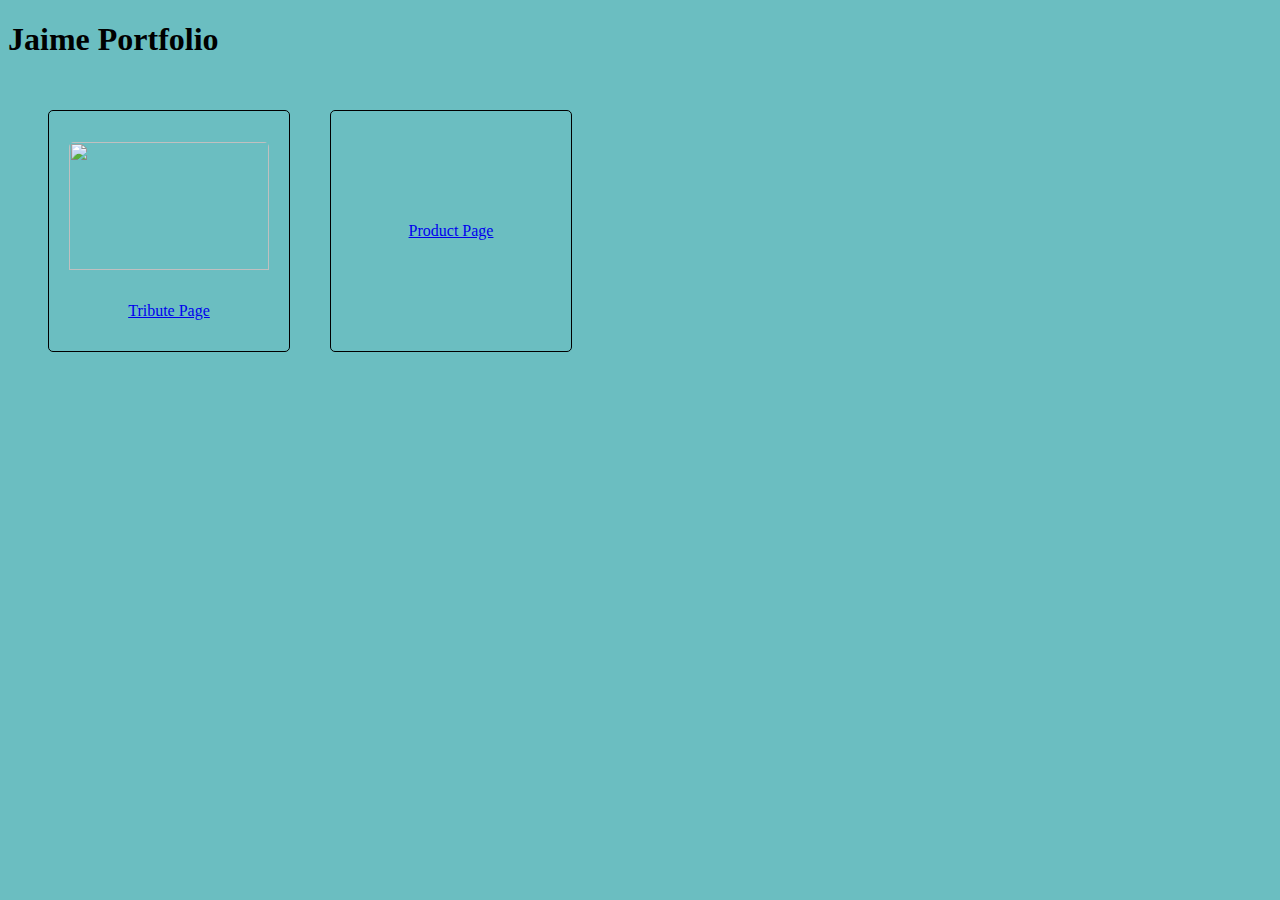
==== index.html @ 2d2a7e97 "cambios 20.02.2023 - 18:05" ====
<!DOCTYPE html>
<html lang="en">
<head>
    <meta charset="UTF-8">
    <meta http-equiv="X-UA-Compatible" content="IE=edge">
    <meta name="viewport" content="width=device-width, initial-scale=1.0">
    <title>DrBiKeR</title>
    <link rel="stylesheet" href="styles.css">
</head>
<body>
    <section id="welcome-section">
        <h1>Jaime Portfolio</h1>
    </section> 
    <section id="projects">
        <div class="project-tile">
            <img class="tile" src="https://drive.google.com/uc?id=1J9W13LDzu02qNfNYoHs5o1PDGG7RcEIC" />
            <a target="_blank" href="https://jaidan78.github.io/TributePage/index.html">Tribute Page</a>
        </div>
        <div class="project-tile">
            <a target="_blank" href="https://jaidan78.github.io/ProductPage/index.html">Product Page</a>
        </div>

    </section>
</body>
</html>
---- styles.css ----
body {
    background-color:rgb(107, 190, 193);
}

#projects {
    display: flex;
    flex-direction: row;
    justify-content: flex-start;
    align-items: flex-start;
    padding: 10px;
    margin: 10px;
}    

.project-tile {
    display: flex;
    flex-direction: column;
    align-items: center;
    justify-content: center;
    text-align: center;
    width: 200px;
    height: 200px;
    padding: 20px;
    margin: 20px;
    border-radius: 5px;
    border: 1px solid black;
}

.tile {
    display: absolute;
    border-radius: 5px 5px 0 0;
    width: 100%;
    height: 80%;
    padding: 0;
    margin: 0;
}
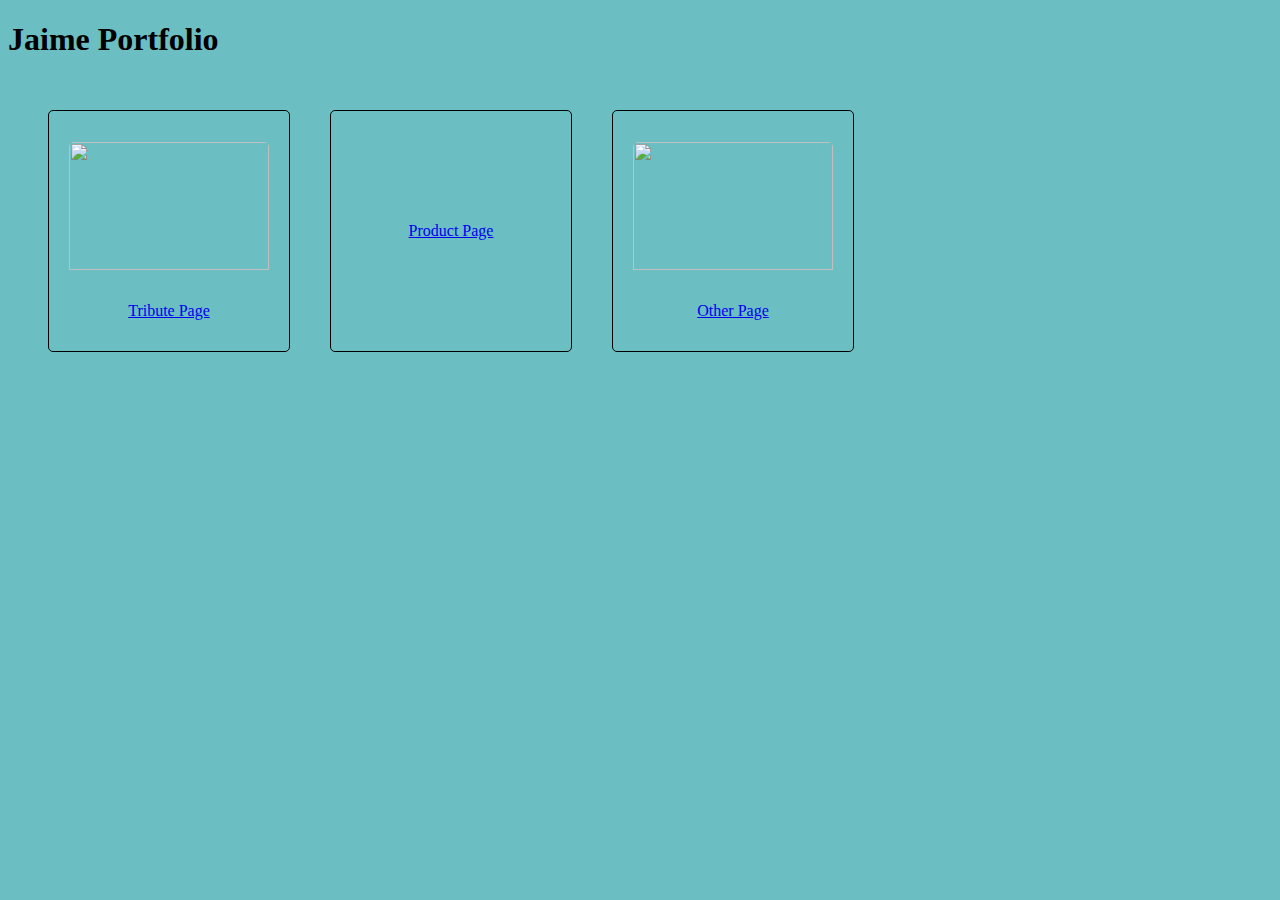
==== commit 3815d8dd: "update index.html" ====
--- a/index.html
+++ b/index.html
@@ -19,6 +19,11 @@
         <div class="project-tile">
             <a target="_blank" href="https://jaidan78.github.io/ProductPage/index.html">Product Page</a>
         </div>
+        <div class="project-tile">
+          <img class="tile" src="" />
+          <a target="_blank" href="https://jaidan78.github.io/">Other Page</a>
+          
+        </div>
 
     </section>
 </body>
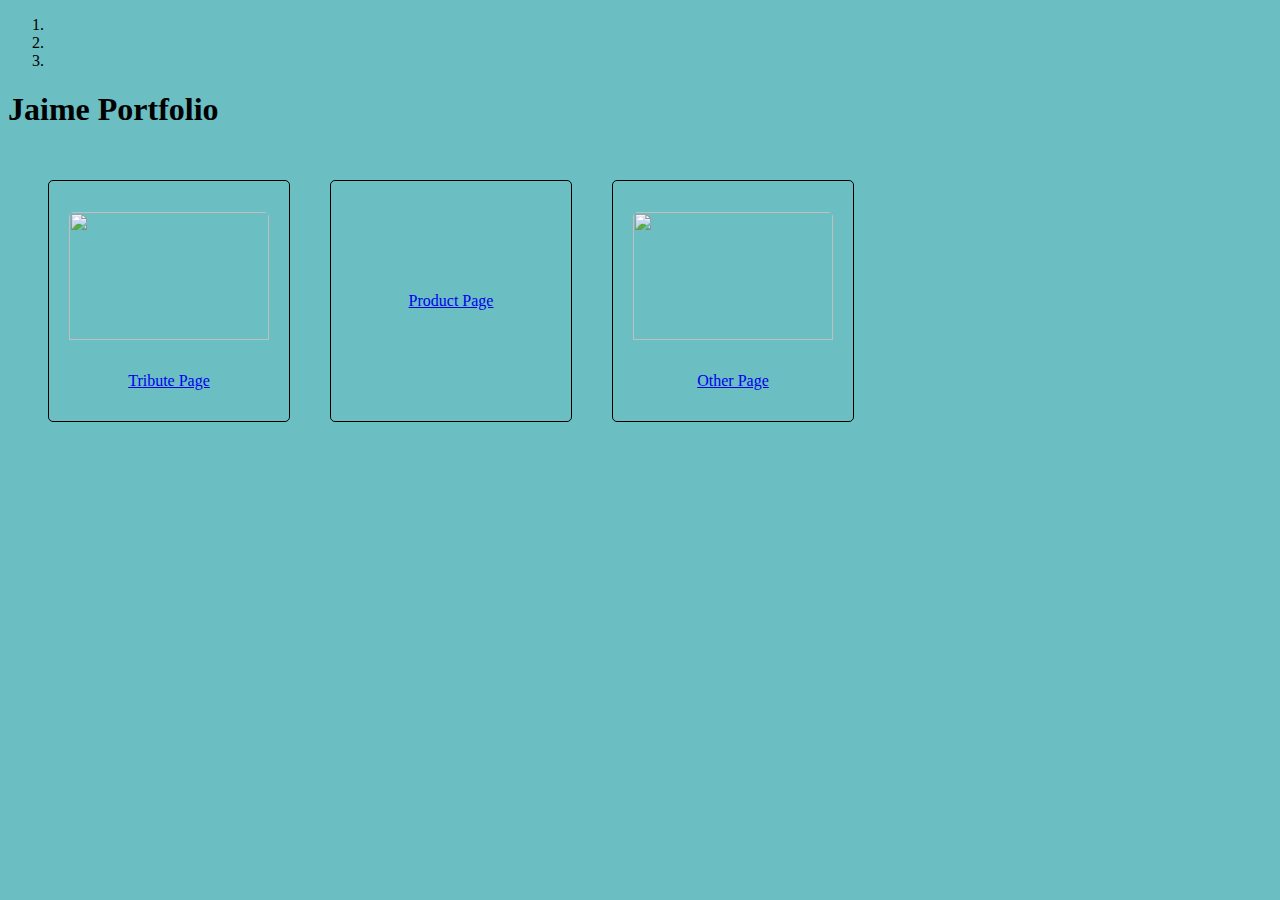
==== commit 51a3dda2: "update index.html" ====
--- a/index.html
+++ b/index.html
@@ -8,6 +8,15 @@
     <link rel="stylesheet" href="styles.css">
 </head>
 <body>
+    <header>
+      <nav class="navbar">
+        <ol>
+          <li></li>
+          <li></li>
+          <li></li>
+        </ol>
+      </nav>
+    </header>
     <section id="welcome-section">
         <h1>Jaime Portfolio</h1>
     </section> 
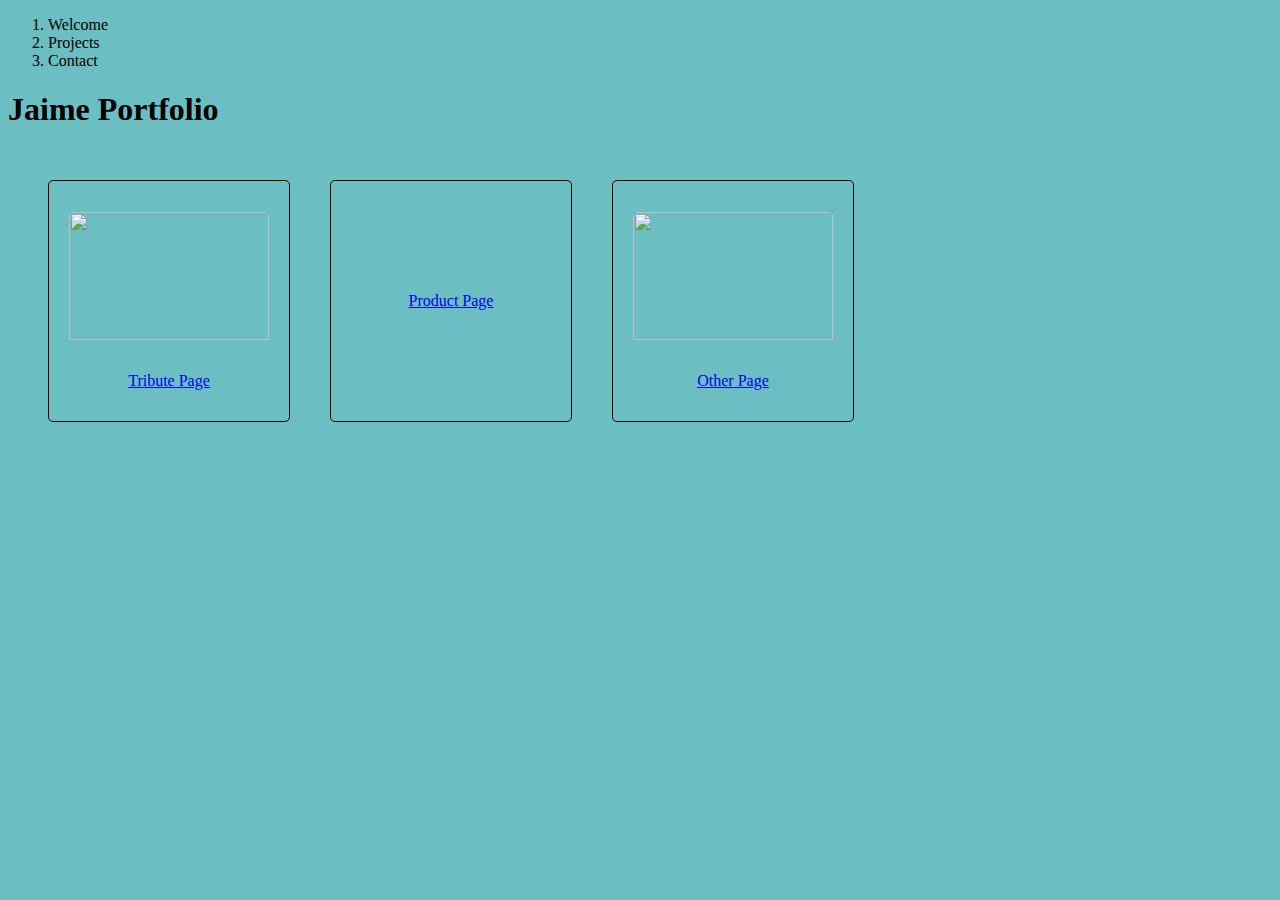
==== commit 8cb1bdb0: "update index.html" ====
--- a/index.html
+++ b/index.html
@@ -11,9 +11,9 @@
     <header>
       <nav class="navbar">
         <ol>
-          <li></li>
-          <li></li>
-          <li></li>
+          <li>Welcome</li>
+          <li>Projects</li>
+          <li>Contact</li>
         </ol>
       </nav>
     </header>
@@ -35,5 +35,8 @@
         </div>
 
     </section>
+    <section id="contact">
+      <div class=line></div>
+    </section>
 </body>
 </html>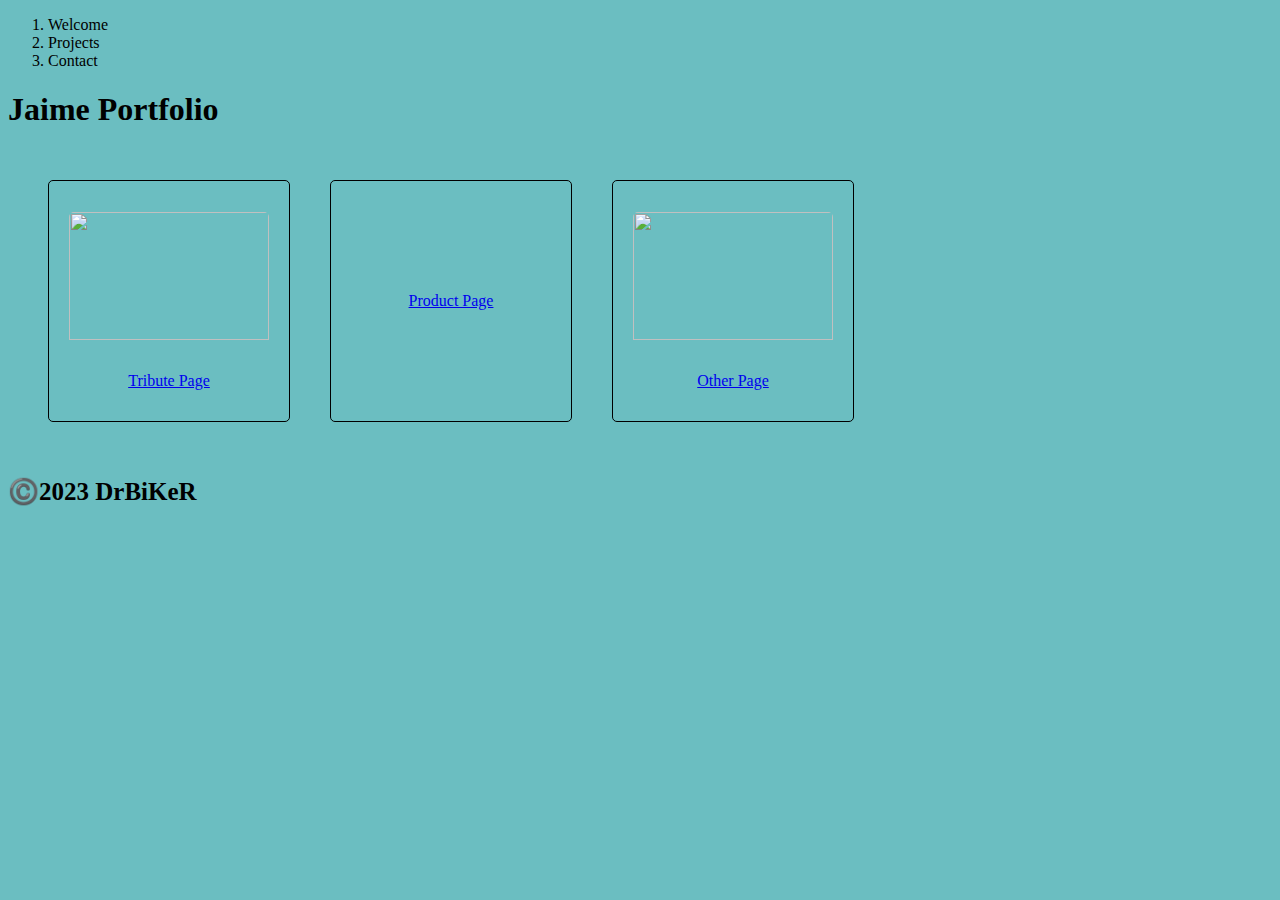
==== commit 0b4ac6e3: "update index.html" ====
--- a/index.html
+++ b/index.html
@@ -37,6 +37,9 @@
     </section>
     <section id="contact">
       <div class=line></div>
+      <div>
+        <p class="copyright">©️2023 DrBiKeR </p>
+      </div>
     </section>
 </body>
 </html>--- a/styles.css
+++ b/styles.css
@@ -34,4 +34,12 @@
     margin: 0;
 }
  
+.line {
+  border: 1px solid back;
+}
 
+.copyright {
+  align-content: center;
+  font-weight: bolder;
+  font-size: 25px;
+}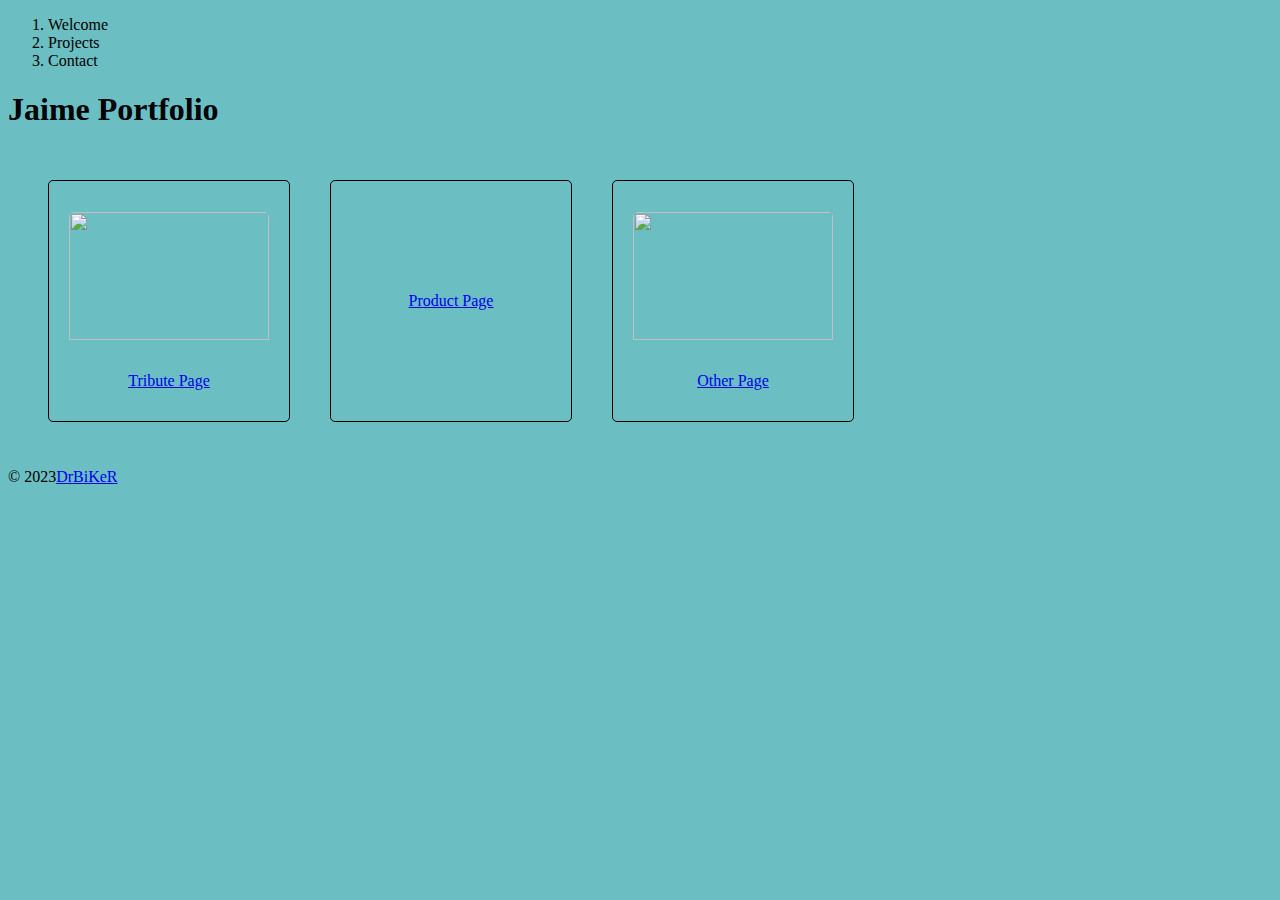
==== commit 1edf2191: "update index.html" ====
--- a/index.html
+++ b/index.html
@@ -36,10 +36,12 @@
 
     </section>
     <section id="contact">
-      <div class=line></div>
-      <div>
-        <p class="copyright">©️2023 DrBiKeR </p>
-      </div>
+      <div class="container"></div>
+      <footer>
+          <div class=line></div>
+          <p class="author">️&copy; 2023<a href="https://jaidan78.github.io/">DrBiKeR</a ></p>
+      </footer>
+      
     </section>
 </body>
 </html>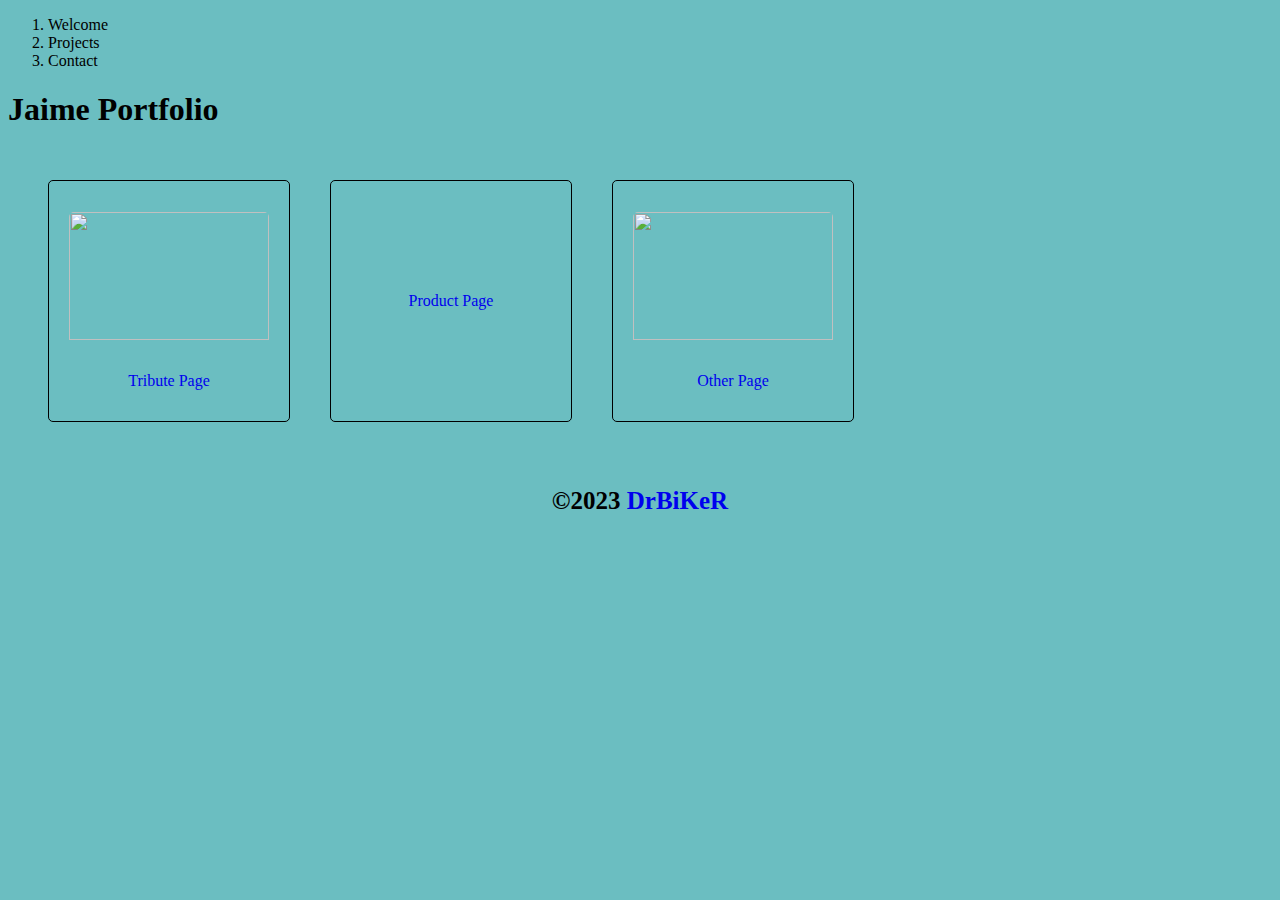
==== commit 69b26a7d: "update index.html" ====
--- a/index.html
+++ b/index.html
@@ -38,8 +38,8 @@
     <section id="contact">
       <div class="container"></div>
       <footer>
-          <div class=line></div>
-          <p class="author">️&copy; 2023<a href="https://jaidan78.github.io/">DrBiKeR</a ></p>
+          <div class="line"></div>
+          <p class="author">️&copy;2023<a href="https://jaidan78.github.io/" > DrBiKeR</a ></p>
       </footer>
       
     </section>
--- a/styles.css
+++ b/styles.css
@@ -33,13 +33,23 @@
     padding: 0;
     margin: 0;
 }
+
+a {
+  text-decoration: none;
+}
+
+.container {
+  pading-top: 60px;
+}
  
 .line {
+  width: 100%;
   border: 1px solid back;
 }
 
-.copyright {
-  align-content: center;
+.author {
+  text-align: center;
   font-weight: bolder;
   font-size: 25px;
+  padding-top: 10px;
 }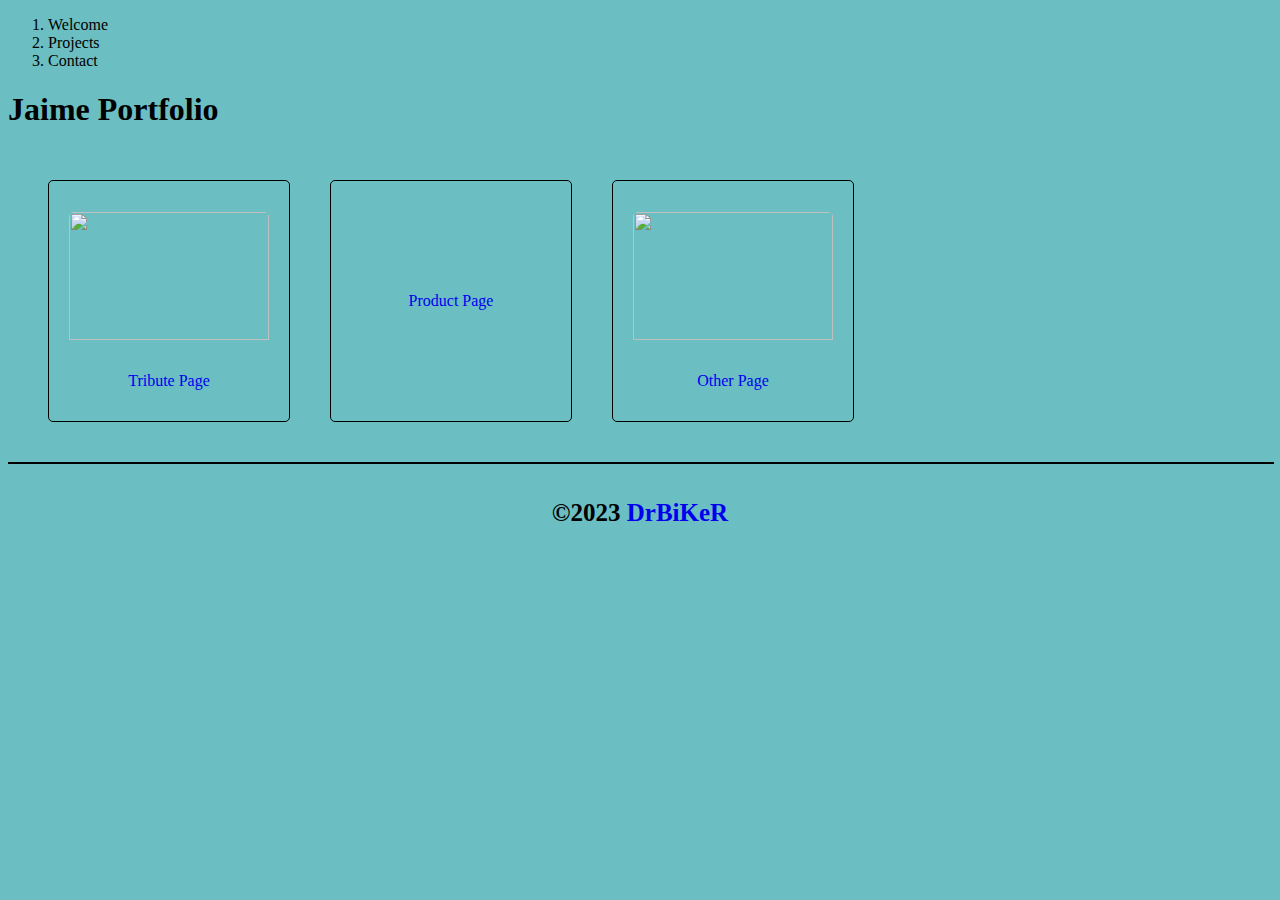
==== commit c3d065aa: "update index.html" ====
--- a/index.html
+++ b/index.html
@@ -39,7 +39,7 @@
       <div class="container"></div>
       <footer>
           <div class="line"></div>
-          <p class="author">️&copy;2023<a href="https://jaidan78.github.io/" > DrBiKeR</a ></p>
+          <p class="author">&copy;2023<a href="https://jaidan78.github.io/" > DrBiKeR</a ></p>
       </footer>
       
     </section>
--- a/styles.css
+++ b/styles.css
@@ -44,7 +44,7 @@
  
 .line {
   width: 100%;
-  border: 1px solid back;
+  border: 1px solid black;
 }
 
 .author {
